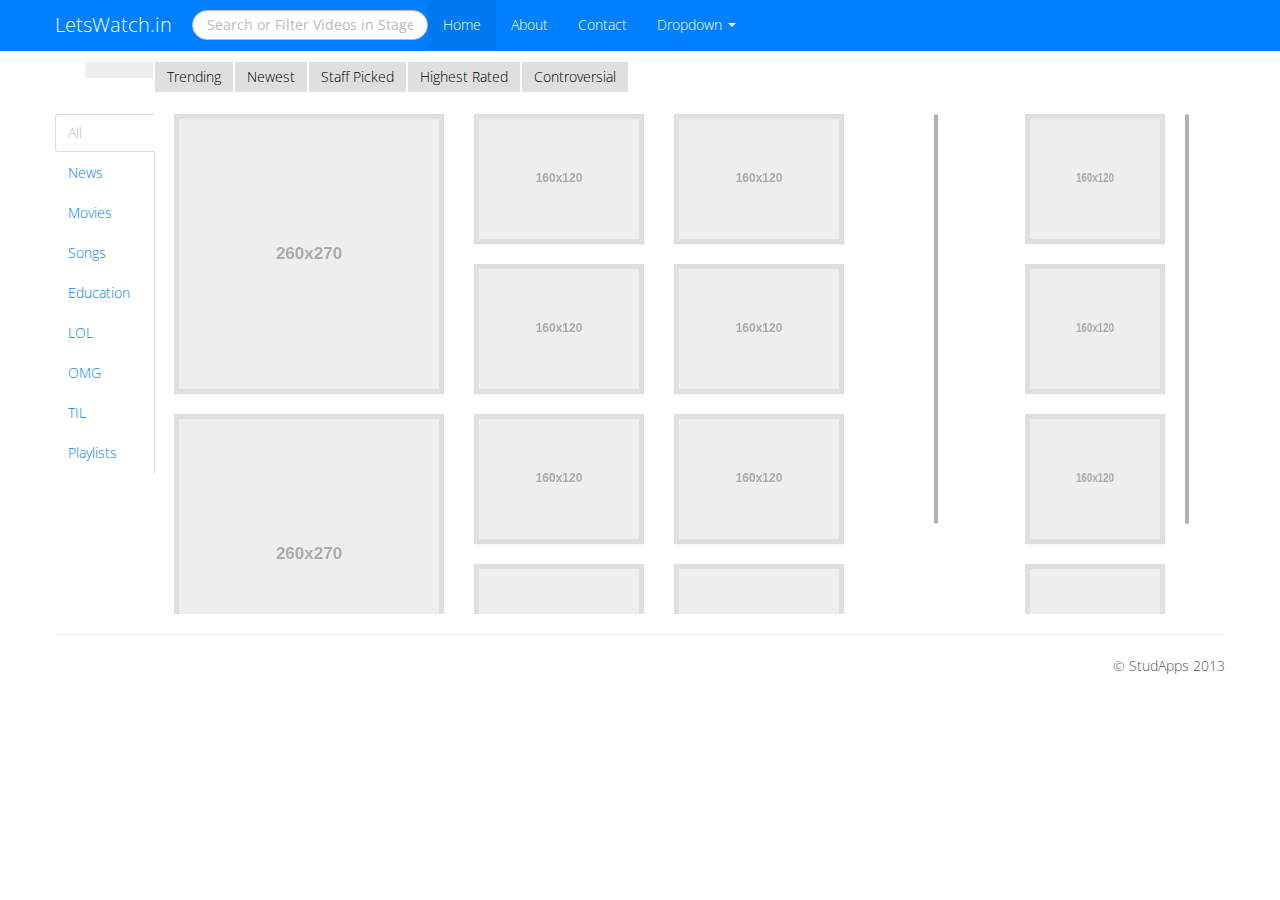
==== letswatch-ui/index.htm @ d872ad0c "updating work till now" ====
<!DOCTYPE html>

<html lang="en">
<head>
  <meta http-equiv="Content-Type" content="text/html; charset=UTF-8">
  <meta charset="utf-8">
  <title>Letswatch.in - Let's Watch India!</title>
  <meta name="viewport" content="width=device-width, initial-scale=1.0">
  <meta name="description" content="">
  <meta name="author" content="">

  <!-- Le styles -->
    <link href="css/bootstrap.min.css" rel="stylesheet">
    <link href="css/jquery.mCustomScrollbar.css" rel="stylesheet">
    <style type="text/css">
      body {
        padding-top: 60px;
        padding-bottom: 40px;
      }
    </style>
    <link href="css/bs-extend.css" rel="stylesheet">
    <link href="css/bootstrap-responsive.css" rel="stylesheet">
  <!-- HTML5 shim, for IE6-8 support of HTML5 elements -->
  <!--[if lt IE 9]>
    <script src="http://html5shim.googlecode.com/svn/trunk/html5.js"></script>
  <![endif]-->

  <!-- Fav and touch icons -->
  <link rel="apple-touch-icon-precomposed" sizes="144x144" href="http://twitter.github.com/bootstrap/assets/ico/apple-touch-icon-144-precomposed.png">
  <link rel="apple-touch-icon-precomposed" sizes="114x114" href="http://twitter.github.com/bootstrap/assets/ico/apple-touch-icon-114-precomposed.png">
  <link rel="apple-touch-icon-precomposed" sizes="72x72" href="http://twitter.github.com/bootstrap/assets/ico/apple-touch-icon-72-precomposed.png">
  <link rel="apple-touch-icon-precomposed" href="http://twitter.github.com/bootstrap/assets/ico/apple-touch-icon-57-precomposed.png">
  <link rel="shortcut icon" href="http://twitter.github.com/bootstrap/assets/ico/favicon.png">
  <style type="text/css"></style>
</head>

  <body>

    <div class="navbar navbar-inverse navbar-fixed-top">
      <div class="navbar-inner">
        <div class="container">
          <a class="btn btn-navbar collapsed" data-toggle="collapse" data-target=".nav-collapse">
            <span class="icon-bar"></span>
            <span class="icon-bar"></span>
            <span class="icon-bar"></span>
          </a>
          <a class="brand" href="#">LetsWatch.in</a>
          <form class="navbar-form pull-left">
              <!-- <input class="span2" type="text" placeholder="Email">
              <input class="span2" type="password" placeholder="Password">
              <button type="submit" class="btn">Sign in</button> -->
              <input type="text" class="search-query" placeholder="Search or Filter Videos in Stage">
          </form>

          <div class="nav-collapse collapse " style="height: 0px;">
            
            <ul class="nav">
              <li class="active"><a href="#">Home</a></li>
              <li><a href="#about">About</a></li>
              <li><a href="#contact">Contact</a></li>
              <li class="dropdown">
                <a href="#" class="dropdown-toggle" data-toggle="dropdown">Dropdown <b class="caret"></b></a>
                <ul class="dropdown-menu">
                  <li><a href="#">Action</a></li>
                  <li><a href="#">Another action</a></li>
                  <li><a href="#">Something else here</a></li>
                  <li class="divider"></li>
                  <li class="nav-header">Nav header</li>
                  <li><a href="#">Separated link</a></li>
                  <li><a href="#">One more separated link</a></li>
                </ul>
              </li>
            </ul>
          </div><!--/.nav-collapse -->
        </div>
      </div>
    </div>

    <div class="container" id="bodywrapper">
      <div class="row">
        <div class="span12">
          <ul class="nav nav-pills">
            <li class="span1 disabled"><a href="#"></a></li>
            <li><a href="#">Trending</a></li>
            <li><a href="#">Newest</a></li>
            <li><a href="#">Staff Picked</a></li>
            <li><a href="#">Highest Rated</a></li>
            <li><a href="#">Controversial</a></li>
            <!-- <li><a href="#">LOL</a></li>
            <li><a href="#">OMG</a></li>
            <li><a href="#">WTF</a></li>
            <li><a href="#">FAIL</a></li> -->        
          </ul>
       <!-- <div class="alert alert-info">
        <button type="button" class="close" data-dismiss="alert">&times;</button>
        Filter the videos you want to watch based on category in the vertical column as well as labels in the horizontal row.
      </div> -->
        </div>
      </div>
      
      <div class="row">
        <div class="span10">
          <div class="tabbable tabs-left " id="stage">
        <ul class="nav nav-tabs">
          <li class="active"><a href="#lA" data-toggle="tab">All</a></li>
          <li><a href="#lA" data-toggle="tab">News</a></li>
          <li><a href="#lB" data-toggle="tab">Movies</a></li>
          <li><a href="#lC" data-toggle="tab">Songs</a></li>
          <li><a href="#lC" data-toggle="tab">Education</a></li>
          <li><a href="#lC" data-toggle="tab">LOL</a></li>
          <li><a href="#lC" data-toggle="tab">OMG</a></li>
          <li><a href="#lC" data-toggle="tab">TIL</a></li>
          <li><a href="#lC" data-toggle="tab">Playlists</a></li>
        </ul>
        <div class="tab-content">
          <div class="tab-pane active vid-grid span8" id="lA">
            <!-- Example row of columns -->
            <div class="row" style="margin:0;">
              <ul class="thumbnails">
                <li class="span3">
                  <a href="#" class="thumbnail">
                    <img data-src="holder.js/260x270" alt="">
                  </a>
                </li>
                <li class="span2">
                  <a href="#" class="thumbnail">
                    <img data-src="holder.js/160x120" alt="">
                  </a>
                </li>
                <li class="span2">
                  <a href="#" class="thumbnail">
                    <img data-src="holder.js/160x120" alt="">
                  </a>
                </li>
                <li class="span2">
                  <a href="#" class="thumbnail">
                    <img data-src="holder.js/160x120" alt="">
                  </a>
                </li>
                <li class="span2">
                  <a href="#" class="thumbnail">
                    <img data-src="holder.js/160x120" alt="">
                  </a>
                </li>

                <li class="span3">
                  <a href="#" class="thumbnail">
                    <img data-src="holder.js/260x270" alt="">
                  </a>
                </li>
                <li class="span2">
                  <a href="#" class="thumbnail">
                    <img data-src="holder.js/160x120" alt="">
                  </a>
                </li>
                <li class="span2">
                  <a href="#" class="thumbnail">
                    <img data-src="holder.js/160x120" alt="">
                  </a>
                </li>
                <li class="span2">
                  <a href="#" class="thumbnail">
                    <img data-src="holder.js/160x120" alt="">
                  </a>
                </li>
                <li class="span2">
                  <a href="#" class="thumbnail">
                    <img data-src="holder.js/160x120" alt="">
                  </a>
                </li>
              </ul>
            </div>
          </div>

          <div class="tab-pane vid-grid span8" id="lB">
            <p>Howdy, I'm in Section B.</p>
          </div>
          <div class="tab-pane vid-grid" id="lC">
            <p>What up girl, this is Section C.</p>
          </div>
        </div>
          </div>
        </div>

        <div class="rec-grid span2" >
        <!-- Example row of columns -->
        <div class="row" style="margin:0;">
          <ul class="thumbnails">
            <li >
              <a href="#" class="thumbnail">
                <img data-src="holder.js/160x120" alt="">
              </a>
            </li>

            <li >
              <a href="#" class="thumbnail">
                <img data-src="holder.js/160x120" alt="">
              </a>
            </li>

            <li >
              <a href="#" class="thumbnail">
                <img data-src="holder.js/160x120" alt="">
              </a>
            </li>

            <li >
              <a href="#" class="thumbnail">
                <img data-src="holder.js/160x120" alt="">
              </a>
            </li>


            

          </ul>
        </div>
        </div>
      </div>
      
      <hr>
      <footer class="pull-right">
        <p>© StudApps 2013</p>
      </footer>

    </div> <!-- /container -->

    <!-- Le javascript
    ================================================== -->
    <!-- Placed at the end of the document so the pages load faster -->
    <script src="./js/jquery.js"></script>
    <script src="./js/jquery-ui.min.js"></script>
    <script src="./js/bootstrap-transition.js"></script>
    <script src="./js/bootstrap-alert.js"></script>
    <script src="./js/bootstrap-modal.js"></script>
    <script src="./js/bootstrap-dropdown.js"></script>
    <script src="./js/bootstrap-scrollspy.js"></script>
    <script src="./js/bootstrap-tab.js"></script>
    <script src="./js/bootstrap-tooltip.js"></script>
    <script src="./js/bootstrap-popover.js"></script>
    <script src="./js/bootstrap-button.js"></script>
    <script src="./js/bootstrap-collapse.js"></script>
    <script src="./js/bootstrap-carousel.js"></script>
    <script src="./js/bootstrap-typeahead.js"></script>
    <script src="js/holder.js"></script>
    <!-- mousewheel plugin -->
    <script src="./js/jquery.mousewheel.min.js"></script>
    <!-- custom scrollbars plugin -->
    <script src="./js/jquery.mCustomScrollbar.js"></script>
    <script>
    (function($){
        $(window).load(function(){
           $(".vid-grid.active").mCustomScrollbar({
  
  scrollEasing:"easeOutCirc", 
  mouseWheel:"auto", 
  autoDraggerLength:true, 
  scrollButtons:{ 
    enable:false, 
    scrollType:"continuous", 
    scrollSpeed:20, 
    scrollAmount:40 
  },
  advanced:{
    updateOnBrowserResize:true, 
    updateOnContentResize:true, 
    autoExpandHorizontalScroll:false, 
    autoScrollOnFocus:true 
  }
});
        });
    })(jQuery);
    </script>
    <script>
    (function($){
        $(window).load(function(){
           $(".rec-grid").mCustomScrollbar({
  
  scrollEasing:"easeOutCirc", 
  mouseWheel:"auto", 
  autoDraggerLength:true, 
  scrollButtons:{ 
    enable:false, 
    scrollType:"continuous", 
    scrollSpeed:20, 
    scrollAmount:40 
  },
  advanced:{
    updateOnBrowserResize:true, 
    updateOnContentResize:true, 
    autoExpandHorizontalScroll:false, 
    autoScrollOnFocus:true 
  }
});
        });
    })(jQuery);
    </script>

</body>
</html>
---- letswatch-ui/css/bs-extend.css ----
.vid-grid,.rec-grid {
  	height: 500px;
  	margin-left: 0 !important;
}
.navbar{
	min-width: 320px;
}
#bodywrapper{
	min-width: 320px;
}
.stage{
	padding-bottom:20px;
}
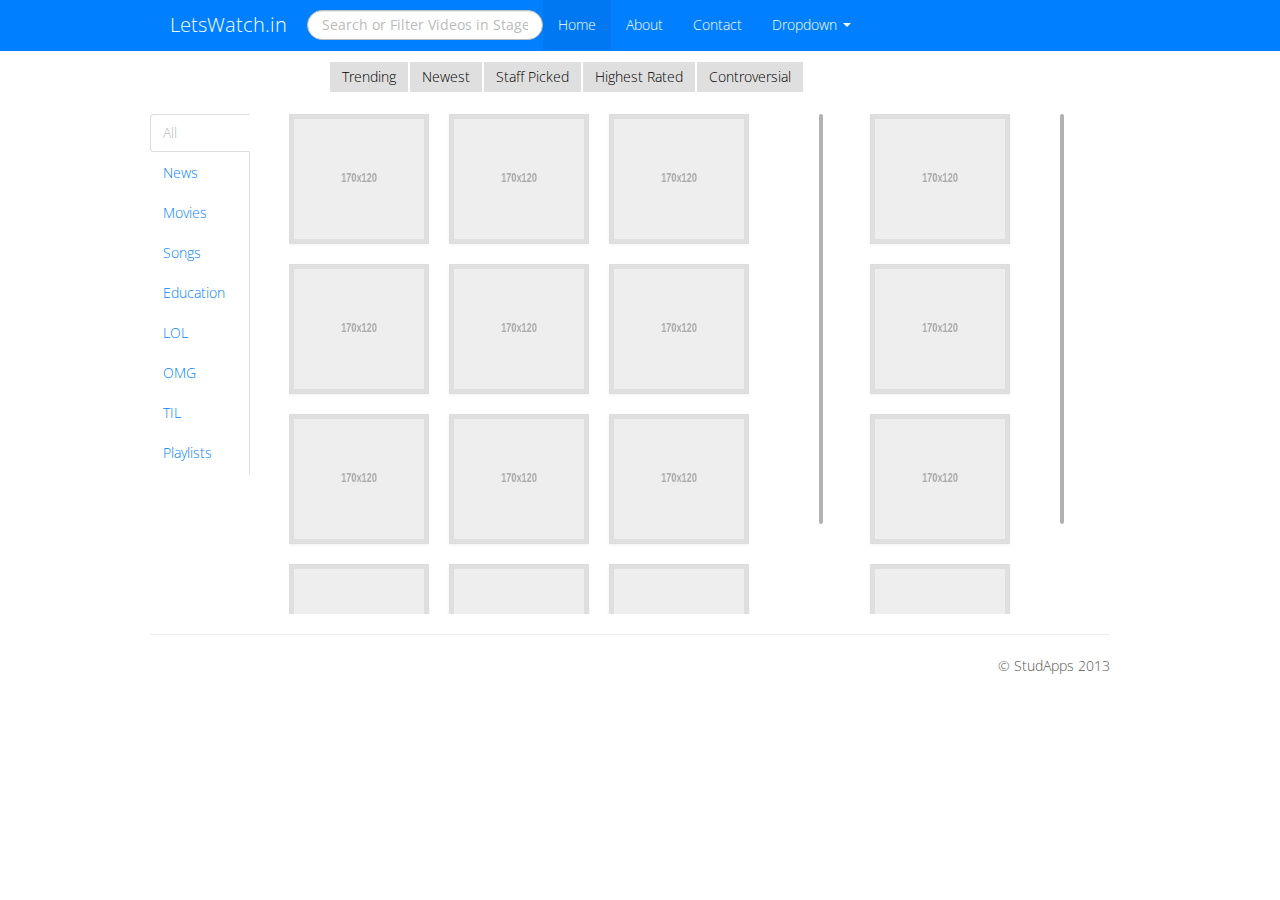
==== commit b8c2577d: "Merged LetsWatch UI latest" ====
--- a/letswatch-ui/index.htm
+++ b/letswatch-ui/index.htm
@@ -19,7 +19,7 @@
       }
     </style>
     <link href="css/bs-extend.css" rel="stylesheet">
-    <link href="css/bootstrap-responsive.css" rel="stylesheet">
+    <!-- <link href="css/bootstrap-responsive.css" rel="stylesheet"> -->
   <!-- HTML5 shim, for IE6-8 support of HTML5 elements -->
   <!--[if lt IE 9]>
     <script src="http://html5shim.googlecode.com/svn/trunk/html5.js"></script>
@@ -78,9 +78,8 @@
 
     <div class="container" id="bodywrapper">
       <div class="row">
-        <div class="span12">
+        <div class="span10 offset2">
           <ul class="nav nav-pills">
-            <li class="span1 disabled"><a href="#"></a></li>
             <li><a href="#">Trending</a></li>
             <li><a href="#">Newest</a></li>
             <li><a href="#">Staff Picked</a></li>
@@ -96,11 +95,11 @@
         Filter the videos you want to watch based on category in the vertical column as well as labels in the horizontal row.
       </div> -->
         </div>
-      </div>
+      
       
       <div class="row">
-        <div class="span10">
-          <div class="tabbable tabs-left " id="stage">
+        <div class="span9">
+          <div class="tabbable tabs-left" id="stage">
         <ul class="nav nav-tabs">
           <li class="active"><a href="#lA" data-toggle="tab">All</a></li>
           <li><a href="#lA" data-toggle="tab">News</a></li>
@@ -112,101 +111,112 @@
           <li><a href="#lC" data-toggle="tab">TIL</a></li>
           <li><a href="#lC" data-toggle="tab">Playlists</a></li>
         </ul>
-        <div class="tab-content">
-          <div class="tab-pane active vid-grid span8" id="lA">
+        <div class="tab-content span7">
+          <div class="tab-pane active vid-grid span7" id="lA">
             <!-- Example row of columns -->
             <div class="row" style="margin:0;">
               <ul class="thumbnails">
-                <li class="span3">
-                  <a href="#" class="thumbnail">
-                    <img data-src="holder.js/260x270" alt="">
-                  </a>
-                </li>
-                <li class="span2">
-                  <a href="#" class="thumbnail">
-                    <img data-src="holder.js/160x120" alt="">
-                  </a>
-                </li>
-                <li class="span2">
-                  <a href="#" class="thumbnail">
-                    <img data-src="holder.js/160x120" alt="">
-                  </a>
-                </li>
-                <li class="span2">
-                  <a href="#" class="thumbnail">
-                    <img data-src="holder.js/160x120" alt="">
-                  </a>
-                </li>
-                <li class="span2">
-                  <a href="#" class="thumbnail">
-                    <img data-src="holder.js/160x120" alt="">
-                  </a>
-                </li>
-
-                <li class="span3">
-                  <a href="#" class="thumbnail">
-                    <img data-src="holder.js/260x270" alt="">
-                  </a>
-                </li>
-                <li class="span2">
-                  <a href="#" class="thumbnail">
-                    <img data-src="holder.js/160x120" alt="">
-                  </a>
-                </li>
-                <li class="span2">
-                  <a href="#" class="thumbnail">
-                    <img data-src="holder.js/160x120" alt="">
-                  </a>
-                </li>
-                <li class="span2">
-                  <a href="#" class="thumbnail">
-                    <img data-src="holder.js/160x120" alt="">
-                  </a>
-                </li>
-                <li class="span2">
-                  <a href="#" class="thumbnail">
-                    <img data-src="holder.js/160x120" alt="">
+                <li class="span2">
+                  <a href="#" class="thumbnail">
+                    <img data-src="holder.js/170x120" alt="">
+                  </a>
+                </li>
+                 <li class="span2">
+                  <a href="#" class="thumbnail">
+                    <img data-src="holder.js/170x120" alt="">
+                  </a>
+                </li>
+                 <li class="span2">
+                  <a href="#" class="thumbnail">
+                    <img data-src="holder.js/170x120" alt="">
+                  </a>
+                </li>
+                <li class="span2">
+                  <a href="#" class="thumbnail">
+                    <img data-src="holder.js/170x120" alt="">
+                  </a>
+                </li>
+                <li class="span2">
+                  <a href="#" class="thumbnail">
+                    <img data-src="holder.js/170x120" alt="">
+                  </a>
+                </li>
+                <li class="span2">
+                  <a href="#" class="thumbnail">
+                    <img data-src="holder.js/170x120" alt="">
+                  </a>
+                </li>
+                <li class="span2">
+                  <a href="#" class="thumbnail">
+                    <img data-src="holder.js/170x120" alt="">
+                  </a>
+                </li>
+
+                <li class="span2">
+                  <a href="#" class="thumbnail">
+                    <img data-src="holder.js/170x120" alt="">
+                  </a>
+                </li>
+                <li class="span2">
+                  <a href="#" class="thumbnail">
+                    <img data-src="holder.js/170x120" alt="">
+                  </a>
+                </li>
+                <li class="span2">
+                  <a href="#" class="thumbnail">
+                    <img data-src="holder.js/170x120" alt="">
+                  </a>
+                </li>
+                <li class="span2">
+                  <a href="#" class="thumbnail">
+                    <img data-src="holder.js/170x120" alt="">
+                  </a>
+                </li>
+                <li class="span2">
+                  <a href="#" class="thumbnail">
+                    <img data-src="holder.js/170x120" alt="">
                   </a>
                 </li>
               </ul>
             </div>
           </div>
 
-          <div class="tab-pane vid-grid span8" id="lB">
+          <div class="tab-pane vid-grid span7" id="lB">
             <p>Howdy, I'm in Section B.</p>
           </div>
-          <div class="tab-pane vid-grid" id="lC">
+          <div class="tab-pane vid-grid span7" id="lC">
             <p>What up girl, this is Section C.</p>
           </div>
         </div>
           </div>
         </div>
 
-        <div class="rec-grid span2" >
+        <div class="rec-grid span3" >
         <!-- Example row of columns -->
         <div class="row" style="margin:0;">
+          <div class="span2">
           <ul class="thumbnails">
-            <li >
+            <li class="span2">
               <a href="#" class="thumbnail">
-                <img data-src="holder.js/160x120" alt="">
+                <img data-src="holder.js/170x120" alt="">
               </a>
             </li>
 
-            <li >
+            <li class="span2">
               <a href="#" class="thumbnail">
-                <img data-src="holder.js/160x120" alt="">
+                <img data-src="holder.js/170x120" alt="">
               </a>
             </li>
 
-            <li >
+            <li class="span2" >
               <a href="#" class="thumbnail">
-                <img data-src="holder.js/160x120" alt="">
+                <img data-src="holder.js/170x120" alt="">
               </a>
             </li>
 
-            <li >
+            <li class="span2">
               <a href="#" class="thumbnail">
-                <img data-src="holder.js/160x120" alt="">
+                <img data-src="holder.js/170x120" alt="">
               </a>
             </li>
 
@@ -214,6 +224,7 @@
             
 
           </ul>
+        </div>
         </div>
         </div>
       </div>
@@ -222,7 +233,7 @@
       <footer class="pull-right">
         <p>© StudApps 2013</p>
       </footer>
-
+	
     </div> <!-- /container -->
 
     <!-- Le javascript
@@ -244,57 +255,57 @@
     <script src="./js/bootstrap-typeahead.js"></script>
     <script src="js/holder.js"></script>
     <!-- mousewheel plugin -->
-    <script src="./js/jquery.mousewheel.min.js"></script>
-    <!-- custom scrollbars plugin -->
-    <script src="./js/jquery.mCustomScrollbar.js"></script>
-    <script>
-    (function($){
-        $(window).load(function(){
-           $(".vid-grid.active").mCustomScrollbar({
+     <script src="./js/jquery.mousewheel.min.js"></script>
+     <!-- custom scrollbars plugin -->
+     <script src="./js/jquery.mCustomScrollbar.js"></script>
+     <script>
+     (function($){
+         $(window).load(function(){
+            $(".vid-grid.active").mCustomScrollbar({
   
-  scrollEasing:"easeOutCirc", 
-  mouseWheel:"auto", 
-  autoDraggerLength:true, 
-  scrollButtons:{ 
-    enable:false, 
-    scrollType:"continuous", 
-    scrollSpeed:20, 
-    scrollAmount:40 
-  },
-  advanced:{
-    updateOnBrowserResize:true, 
-    updateOnContentResize:true, 
-    autoExpandHorizontalScroll:false, 
-    autoScrollOnFocus:true 
-  }
-});
-        });
-    })(jQuery);
-    </script>
-    <script>
-    (function($){
-        $(window).load(function(){
-           $(".rec-grid").mCustomScrollbar({
+   scrollEasing:"easeOutCirc", 
+   mouseWheel:"auto", 
+   autoDraggerLength:true, 
+   scrollButtons:{ 
+     enable:false, 
+     scrollType:"continuous", 
+     scrollSpeed:20, 
+     scrollAmount:40 
+   },
+   advanced:{
+     updateOnBrowserResize:true, 
+     updateOnContentResize:true, 
+     autoExpandHorizontalScroll:false, 
+     autoScrollOnFocus:true 
+   }
+ });
+         });
+     })(jQuery);
+     </script>
+     <script>
+     (function($){
+         $(window).load(function(){
+            $(".rec-grid").mCustomScrollbar({
   
-  scrollEasing:"easeOutCirc", 
-  mouseWheel:"auto", 
-  autoDraggerLength:true, 
-  scrollButtons:{ 
-    enable:false, 
-    scrollType:"continuous", 
-    scrollSpeed:20, 
-    scrollAmount:40 
-  },
-  advanced:{
-    updateOnBrowserResize:true, 
-    updateOnContentResize:true, 
-    autoExpandHorizontalScroll:false, 
-    autoScrollOnFocus:true 
-  }
-});
-        });
-    })(jQuery);
-    </script>
+   scrollEasing:"easeOutCirc", 
+   mouseWheel:"auto", 
+   autoDraggerLength:true, 
+   scrollButtons:{ 
+     enable:false, 
+     scrollType:"continuous", 
+     scrollSpeed:20, 
+     scrollAmount:40 
+   },
+   advanced:{
+     updateOnBrowserResize:true, 
+     updateOnContentResize:true, 
+     autoExpandHorizontalScroll:false, 
+     autoScrollOnFocus:true 
+   }
+ });
+         });
+     })(jQuery);
+     </script>
 
 </body>
 </html>--- a/letswatch-ui/css/bs-extend.css
+++ b/letswatch-ui/css/bs-extend.css
@@ -11,4 +11,11 @@
 }
 .stage{
 	padding-bottom:20px;
+}
+.dropdown-menu li > a {
+	color: #000000; 
+}
+.nav-collapse .nav > li > a,.navbar-inverse .nav-collapse .dropdown-menu a 
+{
+color: #ffffff !important;
 }